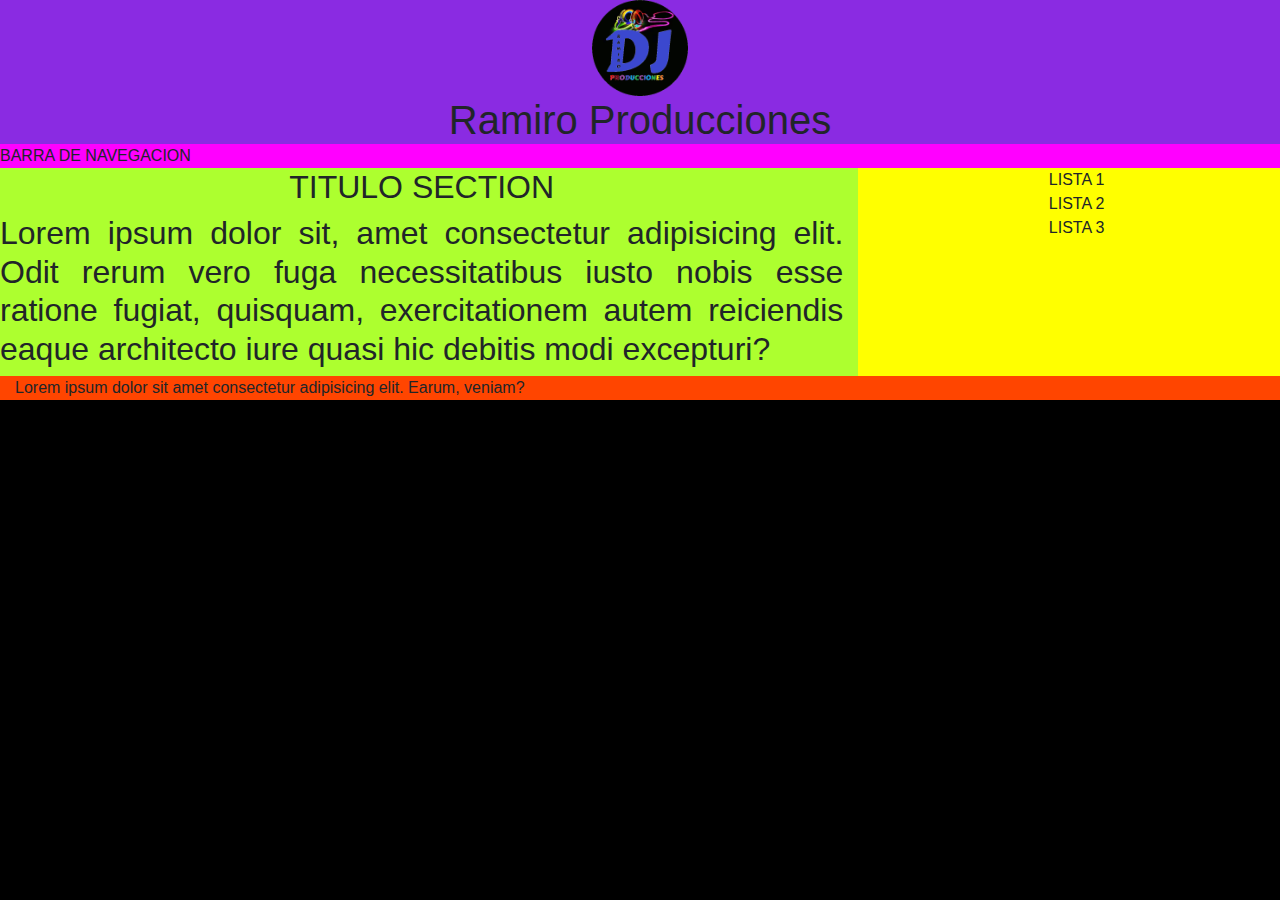
==== index.html @ d8ef6716 "primera carga" ====
<!DOCTYPE html>
<html lang="es-ES">
<head>
  <meta charset="UTF-8">
  <meta http-equiv="X-UA-Compatible" content="IE=edge">
  <meta name="viewport" content="width=device-width, initial-scale=1.0">
  <title>Proyecto1</title>
  <meta name="author" content="DMRS">
  <meta name="description" content="Servicios exclusivos para eventos sociales: fiestas, graduaciones y muchos más">
  <meta name="keywords"
    content="eventos sociales, cumpleaños, despedidas, egresados, fiestas, música, shows, iluminación, efectos especiales, juegos">
  <link rel="stylesheet" href="https://cdnjs.cloudflare.com/ajax/libs/font-awesome/6.1.2/css/all.min.css"
    integrity="sha512-1sCRPdkRXhBV2PBLUdRb4tMg1w2YPf37qatUFeS7zlBy7jJI8Lf4VHwWfZZfpXtYSLy85pkm9GaYVYMfw5BC1A=="
    crossorigin="anonymous" referrerpolicy="no-referrer" />
  <!-- <link rel="stylesheet" href="https://cdn.jsdelivr.net/npm/bootstrap@4.6.2/dist/css/bootstrap.min.css"
    integrity="sha384-xOolHFLEh07PJGoPkLv1IbcEPTNtaed2xpHsD9ESMhqIYd0nLMwNLD69Npy4HI+N" crossorigin="anonymous"> -->
  <link rel="stylesheet" href="./css/bootstrap.min.css">
  <link rel="stylesheet" href="./css/estilos.css" type="text/css">
</head>
<body class="home">
  <header class="header container-fluid">
    <img src="./images/logo.gif" alt="logo dj ramiro producciones" class="logo img-fluid">
    <h1 class="titulo text-center">
      Ramiro Producciones
    </h1>
  </header>
  <nav class="nav">
    BARRA DE NAVEGACION    
  </nav>
  <div class="row">
  <main class="main container-fluid col-8">
    <section>
      <h2 class="text-center">TITULO SECTION<h2>
      <article class="text-justify">
        Lorem ipsum dolor sit, amet consectetur adipisicing elit. Odit rerum vero fuga necessitatibus iusto nobis esse ratione fugiat, quisquam, exercitationem autem reiciendis eaque architecto iure quasi hic debitis modi excepturi?
      </article>
    </section>
  </main>
  <aside class="aside container-fluid col-4">
    <ul class="text-center">
      <li>LISTA 1</li>
      <li>LISTA 2</li>
      <li>LISTA 3</li>
    </ul>
  </aside>
  </div>
  <footer class="footer container-fluid">
    <p>Lorem ipsum dolor sit amet consectetur adipisicing elit. Earum, veniam?</p>

  </footer>
  <!-- <script src="https://cdn.jsdelivr.net/npm/jquery@3.5.1/dist/jquery.slim.min.js"
    integrity="sha384-DfXdz2htPH0lsSSs5nCTpuj/zy4C+OGpamoFVy38MVBnE+IbbVYUew+OrCXaRkfj" crossorigin="anonymous"></script>
  <script src="https://cdn.jsdelivr.net/npm/popper.js@1.16.1/dist/umd/popper.min.js"
    integrity="sha384-9/reFTGAW83EW2RDu2S0VKaIzap3H66lZH81PoYlFhbGU+6BZp6G7niu735Sk7lN" crossorigin="anonymous"></script>
  <script src="https://cdn.jsdelivr.net/npm/bootstrap@4.6.2/dist/js/bootstrap.min.js"
    integrity="sha384-+sLIOodYLS7CIrQpBjl+C7nPvqq+FbNUBDunl/OZv93DB7Ln/533i8e/mZXLi/P+" crossorigin="anonymous"></script> -->
  <link rel="stylesheet" href="./js/bootstrap.min.js">
</body>
</html>
---- css/estilos.css ----
*{
  margin: 0;
  padding: 0;
  box-sizing: border-box;
}
.home{
  background-color: black;
}
.header{
  background-color: blueviolet;
    display: flex;
      justify-content: center;
      flex-direction: column;
      align-items: center;
}
.logo{
  width: 96px;
}
h1{
  margin: 0;
}
.nav{
  background-color: magenta;
}
.main {
  background-color: greenyellow;
}
.aside{
  background-color: yellow;
}
ul{
  list-style: none;
}
.footer{
  background-color: orangered;
}
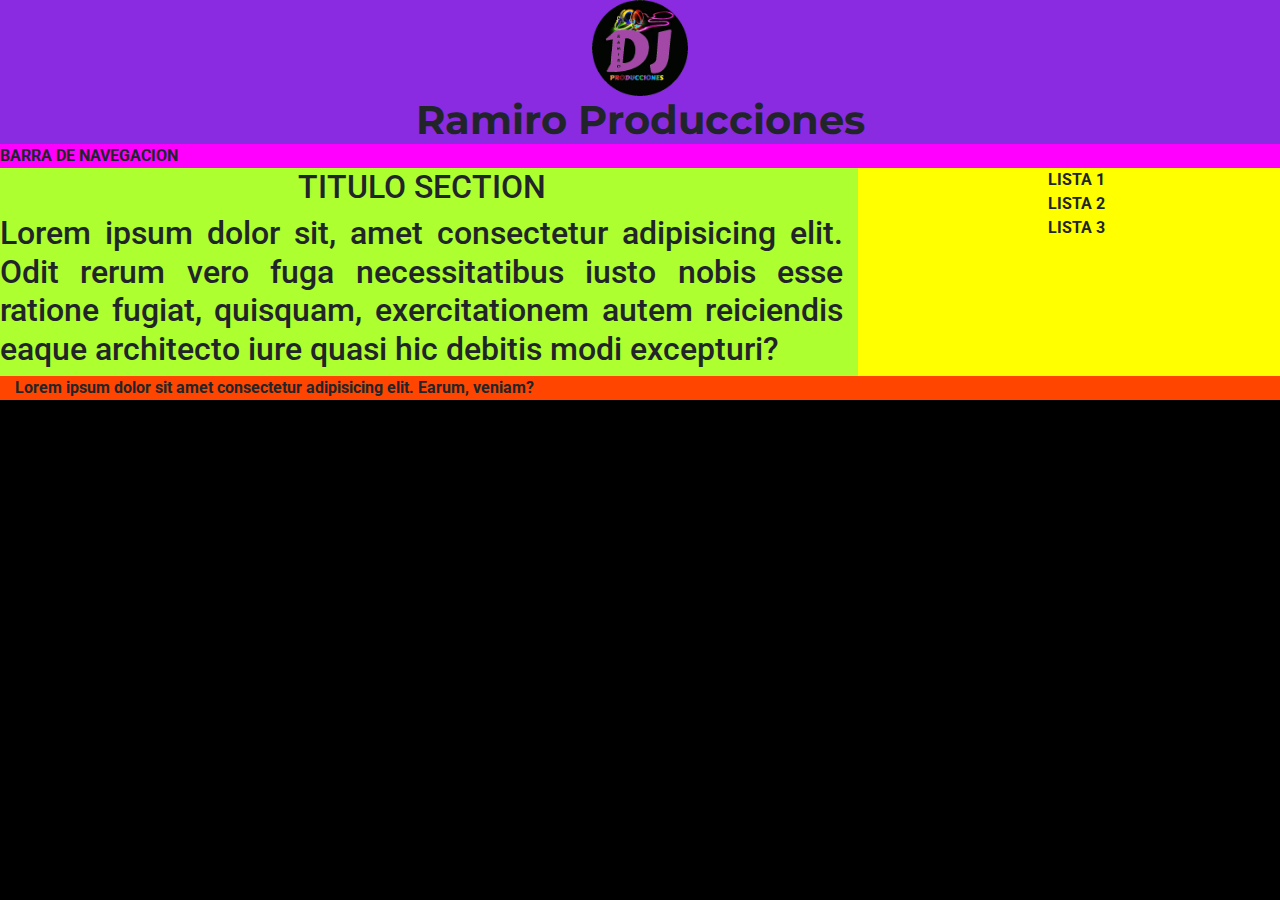
==== commit b2d5a4b2: "segunda version" ====
--- a/index.html
+++ b/index.html
@@ -1,5 +1,6 @@
 <!DOCTYPE html>
 <html lang="es-ES">
+
 <head>
   <meta charset="UTF-8">
   <meta http-equiv="X-UA-Compatible" content="IE=edge">
@@ -17,32 +18,35 @@
   <link rel="stylesheet" href="./css/bootstrap.min.css">
   <link rel="stylesheet" href="./css/estilos.css" type="text/css">
 </head>
+
 <body class="home">
   <header class="header container-fluid">
-    <img src="./images/logo.gif" alt="logo dj ramiro producciones" class="logo img-fluid">
+    <img src="./images/logo.gif" alt="logo dj ramiro producciones" class="logo">
     <h1 class="titulo text-center">
       Ramiro Producciones
     </h1>
   </header>
   <nav class="nav">
-    BARRA DE NAVEGACION    
+    BARRA DE NAVEGACION
   </nav>
   <div class="row">
-  <main class="main container-fluid col-8">
-    <section>
-      <h2 class="text-center">TITULO SECTION<h2>
-      <article class="text-justify">
-        Lorem ipsum dolor sit, amet consectetur adipisicing elit. Odit rerum vero fuga necessitatibus iusto nobis esse ratione fugiat, quisquam, exercitationem autem reiciendis eaque architecto iure quasi hic debitis modi excepturi?
-      </article>
-    </section>
-  </main>
-  <aside class="aside container-fluid col-4">
-    <ul class="text-center">
-      <li>LISTA 1</li>
-      <li>LISTA 2</li>
-      <li>LISTA 3</li>
-    </ul>
-  </aside>
+    <main class="main container-fluid col-xs-12 col-md-8">
+      <section>
+        <h2 class="text-center">TITULO SECTION<h2>
+            <article class="text-justify">
+              Lorem ipsum dolor sit, amet consectetur adipisicing elit. Odit rerum vero fuga necessitatibus iusto nobis
+              esse ratione fugiat, quisquam, exercitationem autem reiciendis eaque architecto iure quasi hic debitis
+              modi excepturi?
+            </article>
+      </section>
+    </main>
+    <aside class="aside container-fluid col-xs-12 col-md-4">
+      <ul class="text-center">
+        <li>LISTA 1</li>
+        <li>LISTA 2</li>
+        <li>LISTA 3</li>
+      </ul>
+    </aside>
   </div>
   <footer class="footer container-fluid">
     <p>Lorem ipsum dolor sit amet consectetur adipisicing elit. Earum, veniam?</p>
@@ -56,4 +60,12 @@
     integrity="sha384-+sLIOodYLS7CIrQpBjl+C7nPvqq+FbNUBDunl/OZv93DB7Ln/533i8e/mZXLi/P+" crossorigin="anonymous"></script> -->
   <link rel="stylesheet" href="./js/bootstrap.min.js">
 </body>
-</html>+
+</html>
+<!--
+Extra small	<	576px	.col-xs-N
+Small devices	=>	576px	.col-sm-N
+Medium devices	=>	768px	.col-md-N
+Large devices	=>	992px	.col-lg-N
+Extra large	=>	1200px	.col-xl-N
+-->--- a/css/estilos.css
+++ b/css/estilos.css
@@ -1,36 +1,53 @@
-*{
+@import url('https://fonts.googleapis.com/css2?family=Montserrat:wght@100&family=Roboto:wght@100&display=swap');
+/* font-family: 'Montserrat', sans-serif;
+font-family: 'Roboto', sans-serif; */
+
+* {
   margin: 0;
   padding: 0;
   box-sizing: border-box;
 }
-.home{
+
+.home {
   background-color: black;
+  font-family: 'Roboto', sans-serif;
+  font-weight: bold;
 }
-.header{
+
+.header {
   background-color: blueviolet;
-    display: flex;
-      justify-content: center;
-      flex-direction: column;
-      align-items: center;
+  display: flex;
+  justify-content: center;
+  flex-direction: column;
+  align-items: center;
 }
-.logo{
+
+.logo {
   width: 96px;
 }
-h1{
+
+h1 {
   margin: 0;
+  font-family: 'Montserrat', sans-serif;
+  font-weight: bold;
 }
-.nav{
+
+.nav {
   background-color: magenta;
 }
+
 .main {
   background-color: greenyellow;
 }
-.aside{
+
+.aside {
   background-color: yellow;
 }
-ul{
+
+ul {
   list-style: none;
 }
-.footer{
+
+.footer {
   background-color: orangered;
 }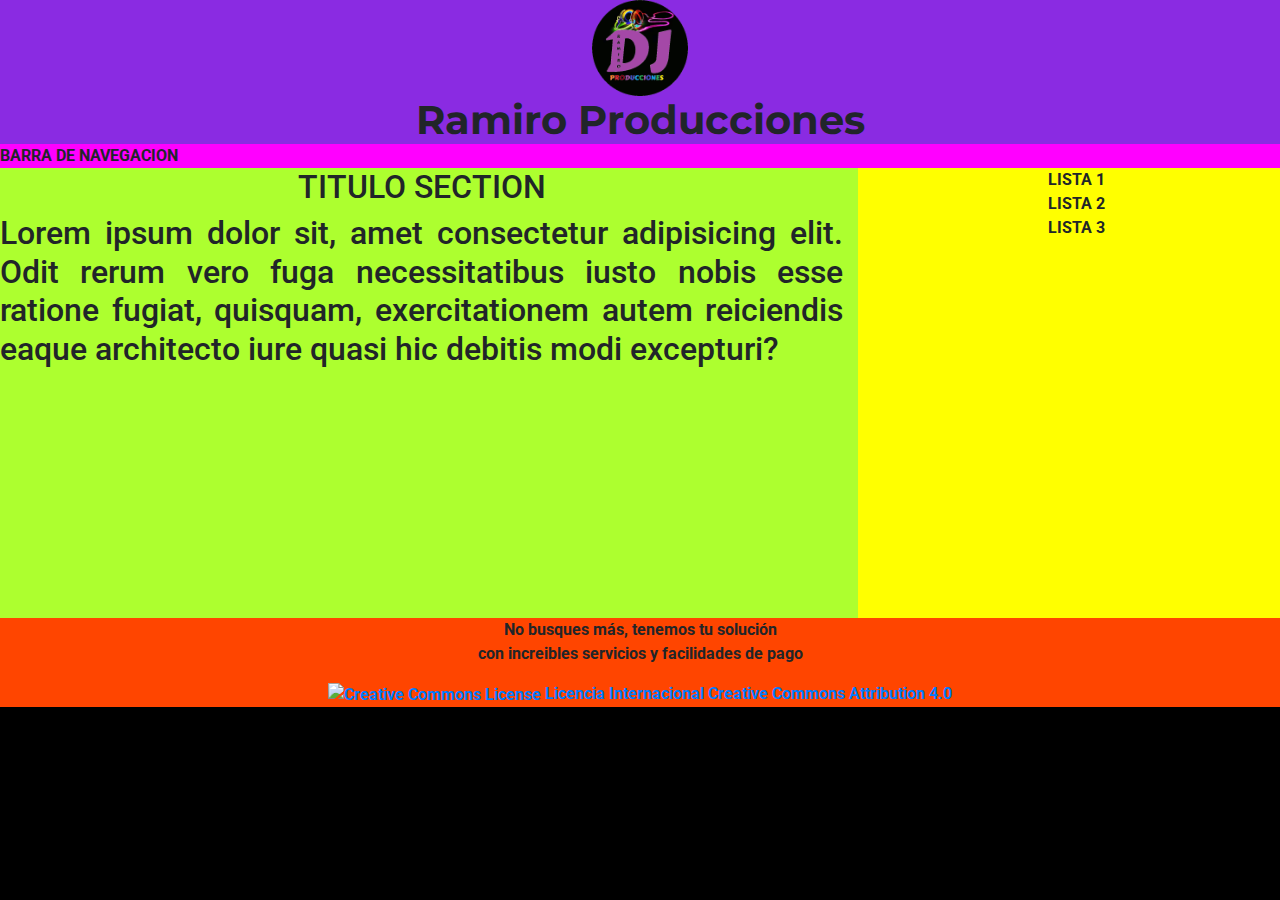
==== commit bd1ed657: "tercera version" ====
--- a/index.html
+++ b/index.html
@@ -49,8 +49,23 @@
     </aside>
   </div>
   <footer class="footer container-fluid">
-    <p>Lorem ipsum dolor sit amet consectetur adipisicing elit. Earum, veniam?</p>
-
+    <p>
+      No busques más, tenemos tu solución<br>con increibles servicios y facilidades de pago
+    </p>
+    <div class="redes">
+      <a href="https://www.youtube.com/channel/UCy_nXlltVL_Nfp0CvFLyLNg
+            " title="sitio youtube" target="_blank" rel="noopener noreferrer"><i class="fa-brands fa-youtube"></i></a>
+      <a href="https://www.instagram.com/accounts/login/?next=/djramiroeventos/
+            " title="sitio instagram" target="_blank" rel="noopener noreferrer"><i
+          class="fa-brands fa-instagram"></i></a>
+      <a href="https://www.facebook.com/ramiro.palacios.568847" title="sitio facebook" target="_blank"
+        rel="noopener noreferrer"><i class="fa-brands fa-facebook"></i></a>
+    </div>
+    <a rel="license" href="http://creativecommons.org/licenses/by/4.0/">
+      <img alt="Creative Commons License" style="border-width:0"
+        src="https://i.creativecommons.org/l/by/4.0/88x31.png" />
+      Licencia Internacional Creative Commons Attribution 4.0
+    </a>
   </footer>
   <!-- <script src="https://cdn.jsdelivr.net/npm/jquery@3.5.1/dist/jquery.slim.min.js"
     integrity="sha384-DfXdz2htPH0lsSSs5nCTpuj/zy4C+OGpamoFVy38MVBnE+IbbVYUew+OrCXaRkfj" crossorigin="anonymous"></script>
--- a/css/estilos.css
+++ b/css/estilos.css
@@ -10,7 +10,7 @@
 
 .home {
   background-color: black;
-  font-family: 'Roboto', sans-serif;
+  font-family: 'Roboto', Arial, Helvetica, sans-serif;
   font-weight: bold;
 }
 
@@ -28,7 +28,7 @@
 
 h1 {
   margin: 0;
-  font-family: 'Montserrat', sans-serif;
+  font-family: 'Montserrat', Verdana, Geneva, Tahoma, sans-serif;
   font-weight: bold;
 }
 
@@ -38,6 +38,7 @@
 
 .main {
   background-color: greenyellow;
+  height: 50vh;
 }
 
 .aside {
@@ -50,4 +51,11 @@
 
 .footer {
   background-color: orangered;
+  text-align: center;
+}
+
+.redes i {
+  letter-spacing: 20px;
+  font-size: 40px;
+  margin: 10px 0 10px;
 }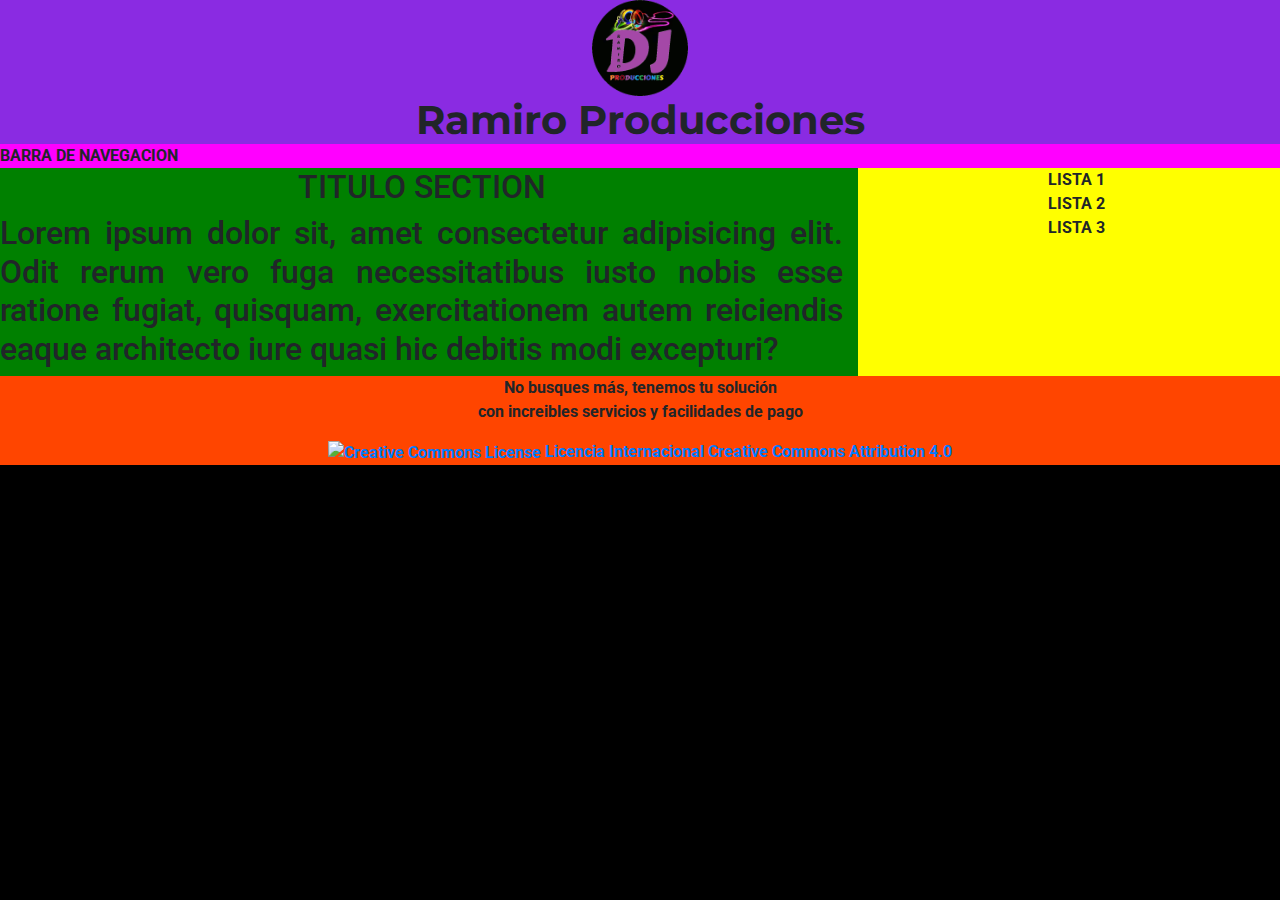
==== commit 97089d27: "rigth left" ====
--- a/index.html
+++ b/index.html
@@ -20,7 +20,7 @@
 </head>
 
 <body class="home">
-  <header class="header container-fluid">
+  <header class="header container-fluid col-xs-12">
     <img src="./images/logo.gif" alt="logo dj ramiro producciones" class="logo">
     <h1 class="titulo text-center">
       Ramiro Producciones
@@ -48,7 +48,7 @@
       </ul>
     </aside>
   </div>
-  <footer class="footer container-fluid">
+  <footer class="footer container-fluid col-xs-12">
     <p>
       No busques más, tenemos tu solución<br>con increibles servicios y facilidades de pago
     </p>
--- a/css/estilos.css
+++ b/css/estilos.css
@@ -26,10 +26,22 @@
   width: 96px;
 }
 
+.logo:hover {
+  transform: rotatey(360deg);
+  transition: 1s;
+}
+
 h1 {
   margin: 0;
   font-family: 'Montserrat', Verdana, Geneva, Tahoma, sans-serif;
   font-weight: bold;
+}
+
+h1:hover {
+  transform: scale(1.05);
+  color: aqua;
+  text-shadow: 1.5px 1.5px 5px aquamarine;
+  transition: 1s;
 }
 
 .nav {
@@ -37,8 +49,7 @@
 }
 
 .main {
-  background-color: greenyellow;
-  height: 50vh;
+  background-color: green;
 }
 
 .aside {
@@ -55,7 +66,25 @@
 }
 
 .redes i {
+  color: #000;
   letter-spacing: 20px;
   font-size: 40px;
   margin: 10px 0 10px;
+}
+
+/* cambio scroll inicio */
+/* ::-webkit-scrollbar-track{
+  box-shadow: inset 0 0 6px rgba(0,,0,0,0.3);
+  border-radius: 15px; 
+  background-color: #000;
+} */
+::-webkit-scrollbar {
+  width: 12px;
+  background-color: #000;
+}
+
+::-webkit-scrollbar-thumb {
+  border-radius: 7px;
+  box-shadow: inset 0 0 3px rgba(0, 0, 0, 0.9);
+  background-color: rgb(43, 177, 64);
 }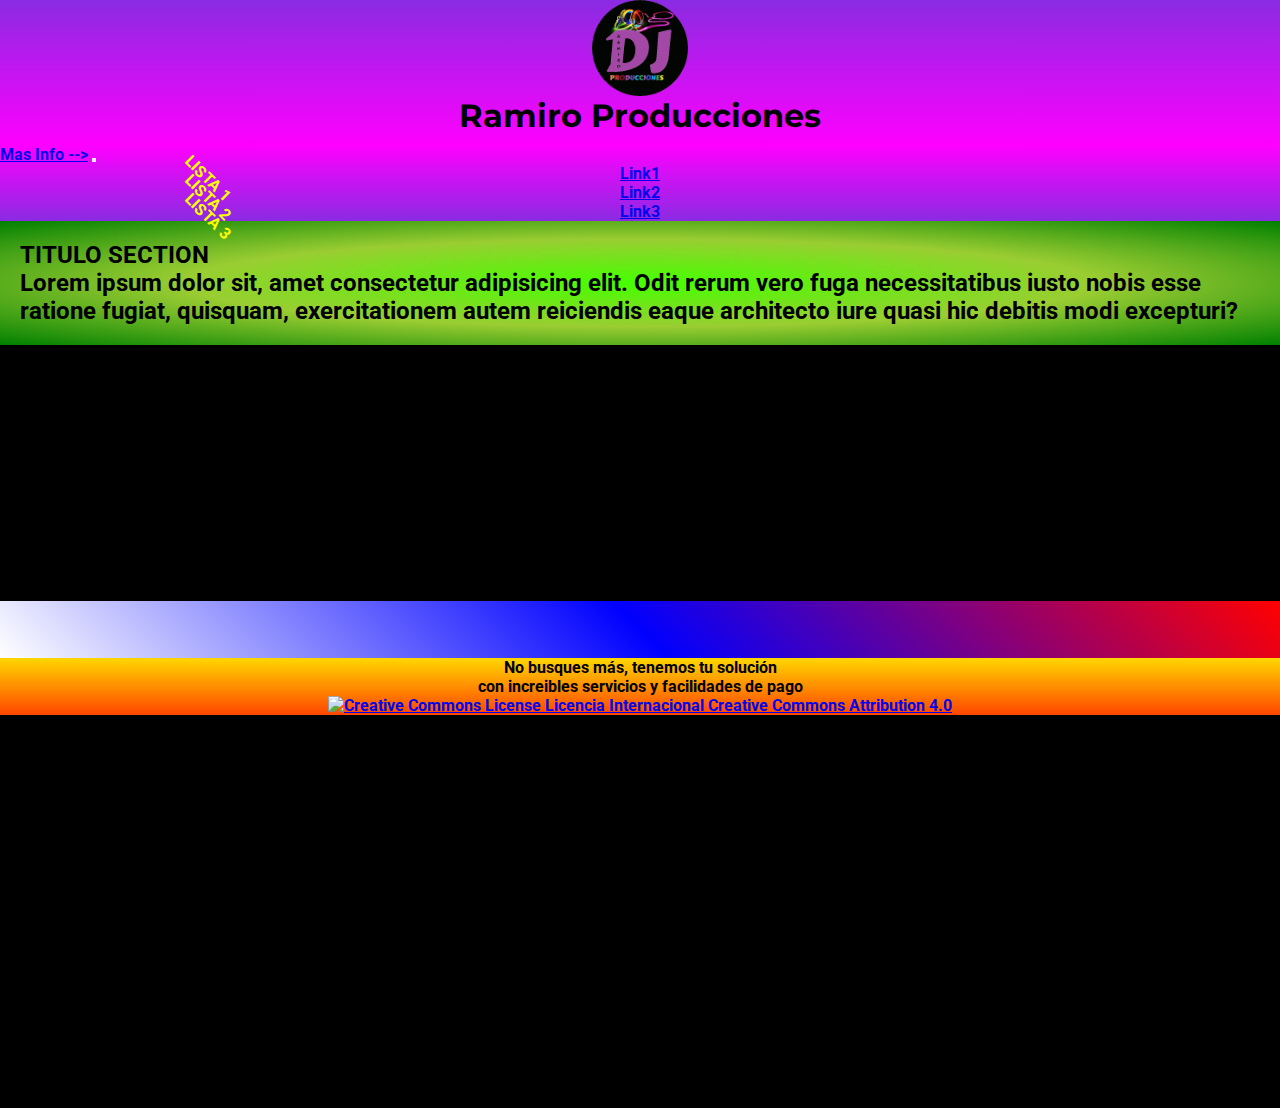
==== commit ae63cba3: "navtoggle" ====
--- a/index.html
+++ b/index.html
@@ -13,40 +13,53 @@
   <link rel="stylesheet" href="https://cdnjs.cloudflare.com/ajax/libs/font-awesome/6.1.2/css/all.min.css"
     integrity="sha512-1sCRPdkRXhBV2PBLUdRb4tMg1w2YPf37qatUFeS7zlBy7jJI8Lf4VHwWfZZfpXtYSLy85pkm9GaYVYMfw5BC1A=="
     crossorigin="anonymous" referrerpolicy="no-referrer" />
-  <!-- <link rel="stylesheet" href="https://cdn.jsdelivr.net/npm/bootstrap@4.6.2/dist/css/bootstrap.min.css"
-    integrity="sha384-xOolHFLEh07PJGoPkLv1IbcEPTNtaed2xpHsD9ESMhqIYd0nLMwNLD69Npy4HI+N" crossorigin="anonymous"> -->
-  <link rel="stylesheet" href="./css/bootstrap.min.css">
+  <link rel="stylesheet" href="https://cdn.jsdelivr.net/npm/bootstrap@4.6.2/dist/css/bootstrap.min.css"
+    integrity="sha384-xOolHFLEh07PJGoPkLv1IbcEPTNtaed2xpHsD9ESMhqIYd0nLMwNLD69Npy4HI+N" crossorigin="anonymous">
+  <!-- <link rel="stylesheet" href="./css/bootstrap.min.css"> -->
   <link rel="stylesheet" href="./css/estilos.css" type="text/css">
 </head>
 
-<body class="home">
+<body class="home row">
   <header class="header container-fluid col-xs-12">
     <img src="./images/logo.gif" alt="logo dj ramiro producciones" class="logo">
     <h1 class="titulo text-center">
       Ramiro Producciones
     </h1>
   </header>
-  <nav class="nav">
-    BARRA DE NAVEGACION
+
+  <nav class="nav navbar navbar-expand-md  navbar-dark">
+    <a class="navbar-brand" href="#">Mas Info --></a>
+    <button class="navbar-toggler" type="button" data-toggle="collapse" data-target="#collapsibleNavbar">
+      <span class="navbar-toggler-icon"></span>
+    </button>
+    <div class="collapse navbar-collapse" id="collapsibleNavbar">
+      <ul class="navbar-nav">
+        <li class="nav-item">
+          <a class="nav-link" href="#">Link1</a>
+        </li>
+        <li class="nav-item">
+          <a class="nav-link" href="#">Link2</a>
+        </li>
+        <li class="nav-item">
+          <a class="nav-link" href="#">Link3</a>
+        </li>
+      </ul>
+    </div>
   </nav>
-  <div class="row">
-    <main class="main container-fluid col-xs-12 col-md-8">
-      <section>
-        <h2 class="text-center">TITULO SECTION<h2>
-            <article class="text-justify">
-              Lorem ipsum dolor sit, amet consectetur adipisicing elit. Odit rerum vero fuga necessitatibus iusto nobis
-              esse ratione fugiat, quisquam, exercitationem autem reiciendis eaque architecto iure quasi hic debitis
-              modi excepturi?
-            </article>
-      </section>
-    </main>
-    <aside class="aside container-fluid col-xs-12 col-md-4">
-      <ul class="text-center">
-        <li>LISTA 1</li>
-        <li>LISTA 2</li>
-        <li>LISTA 3</li>
-      </ul>
-    </aside>
+  <main class="main container-fluid col-xs-12 col-md-8">
+    <h2 class="text-center">TITULO SECTION<h2>
+        <article class="text-justify">
+          Lorem ipsum dolor sit, amet consectetur adipisicing elit. Odit rerum vero fuga necessitatibus iusto nobis
+          esse ratione fugiat, quisquam, exercitationem autem reiciendis eaque architecto iure quasi hic debitis
+          modi excepturi?</article>
+  </main>
+  <aside class="aside container-fluid col-xs-12 col-md-4">
+    <ul class="text-center">
+      <li>LISTA 1</li>
+      <li>LISTA 2</li>
+      <li>LISTA 3</li>
+    </ul>
+  </aside>
   </div>
   <footer class="footer container-fluid col-xs-12">
     <p>
@@ -67,13 +80,16 @@
       Licencia Internacional Creative Commons Attribution 4.0
     </a>
   </footer>
-  <!-- <script src="https://cdn.jsdelivr.net/npm/jquery@3.5.1/dist/jquery.slim.min.js"
-    integrity="sha384-DfXdz2htPH0lsSSs5nCTpuj/zy4C+OGpamoFVy38MVBnE+IbbVYUew+OrCXaRkfj" crossorigin="anonymous"></script>
+  <script src="https://cdn.jsdelivr.net/npm/jquery@3.5.1/dist/jquery.slim.min.js"
+    integrity="sha384-DfXdz2htPH0lsSSs5nCTpuj/zy4C+OGpamoFVy38MVBnE+IbbVYUew+OrCXaRkfj"
+    crossorigin="anonymous"></script>
   <script src="https://cdn.jsdelivr.net/npm/popper.js@1.16.1/dist/umd/popper.min.js"
-    integrity="sha384-9/reFTGAW83EW2RDu2S0VKaIzap3H66lZH81PoYlFhbGU+6BZp6G7niu735Sk7lN" crossorigin="anonymous"></script>
+    integrity="sha384-9/reFTGAW83EW2RDu2S0VKaIzap3H66lZH81PoYlFhbGU+6BZp6G7niu735Sk7lN"
+    crossorigin="anonymous"></script>
   <script src="https://cdn.jsdelivr.net/npm/bootstrap@4.6.2/dist/js/bootstrap.min.js"
-    integrity="sha384-+sLIOodYLS7CIrQpBjl+C7nPvqq+FbNUBDunl/OZv93DB7Ln/533i8e/mZXLi/P+" crossorigin="anonymous"></script> -->
-  <link rel="stylesheet" href="./js/bootstrap.min.js">
+    integrity="sha384-+sLIOodYLS7CIrQpBjl+C7nPvqq+FbNUBDunl/OZv93DB7Ln/533i8e/mZXLi/P+"
+    crossorigin="anonymous"></script>
+  <!-- <link rel="stylesheet" href="./js/bootstrap.min.js"> -->
 </body>
 
 </html>
--- a/css/estilos.css
+++ b/css/estilos.css
@@ -15,9 +15,8 @@
 }
 
 .header {
-  background-color: blueviolet;
+  background-image: linear-gradient(#8A2BE2, #FF00FF);
   display: flex;
-  justify-content: center;
   flex-direction: column;
   align-items: center;
 }
@@ -35,6 +34,7 @@
   margin: 0;
   font-family: 'Montserrat', Verdana, Geneva, Tahoma, sans-serif;
   font-weight: bold;
+  margin-bottom: 10px;
 }
 
 h1:hover {
@@ -45,23 +45,36 @@
 }
 
 .nav {
-  background-color: magenta;
+  background-image: linear-gradient(#FF00FF, #8A2BE2);
+  width: 100%;
 }
 
+.navbar-nav {
+  text-align: center;
+}
+
+
 .main {
-  background-color: green;
+  background-image: radial-gradient(#45ff00, yellowgreen, green);
+  padding: 20px;
 }
 
 .aside {
-  background-color: yellow;
+  background: repeating-linear-gradient(45deg, white, blue, red);
 }
 
-ul {
+.aside ul {
   list-style: none;
+  margin-top: 20%;
+  color: yellow;
+}
+
+.aside ul li {
+  transform: rotate(45deg);
 }
 
 .footer {
-  background-color: orangered;
+  background-image: linear-gradient(gold, orangered);
   text-align: center;
 }
 
@@ -73,11 +86,12 @@
 }
 
 /* cambio scroll inicio */
-/* ::-webkit-scrollbar-track{
-  box-shadow: inset 0 0 6px rgba(0,,0,0,0.3);
-  border-radius: 15px; 
+/* ::-webkit-scrollbar-track {
+  box-shadow: inset 0 0 6px rgba(0, , 0, 0, 0.3);
+  border-radius: 15px;
   background-color: #000;
 } */
+
 ::-webkit-scrollbar {
   width: 12px;
   background-color: #000;
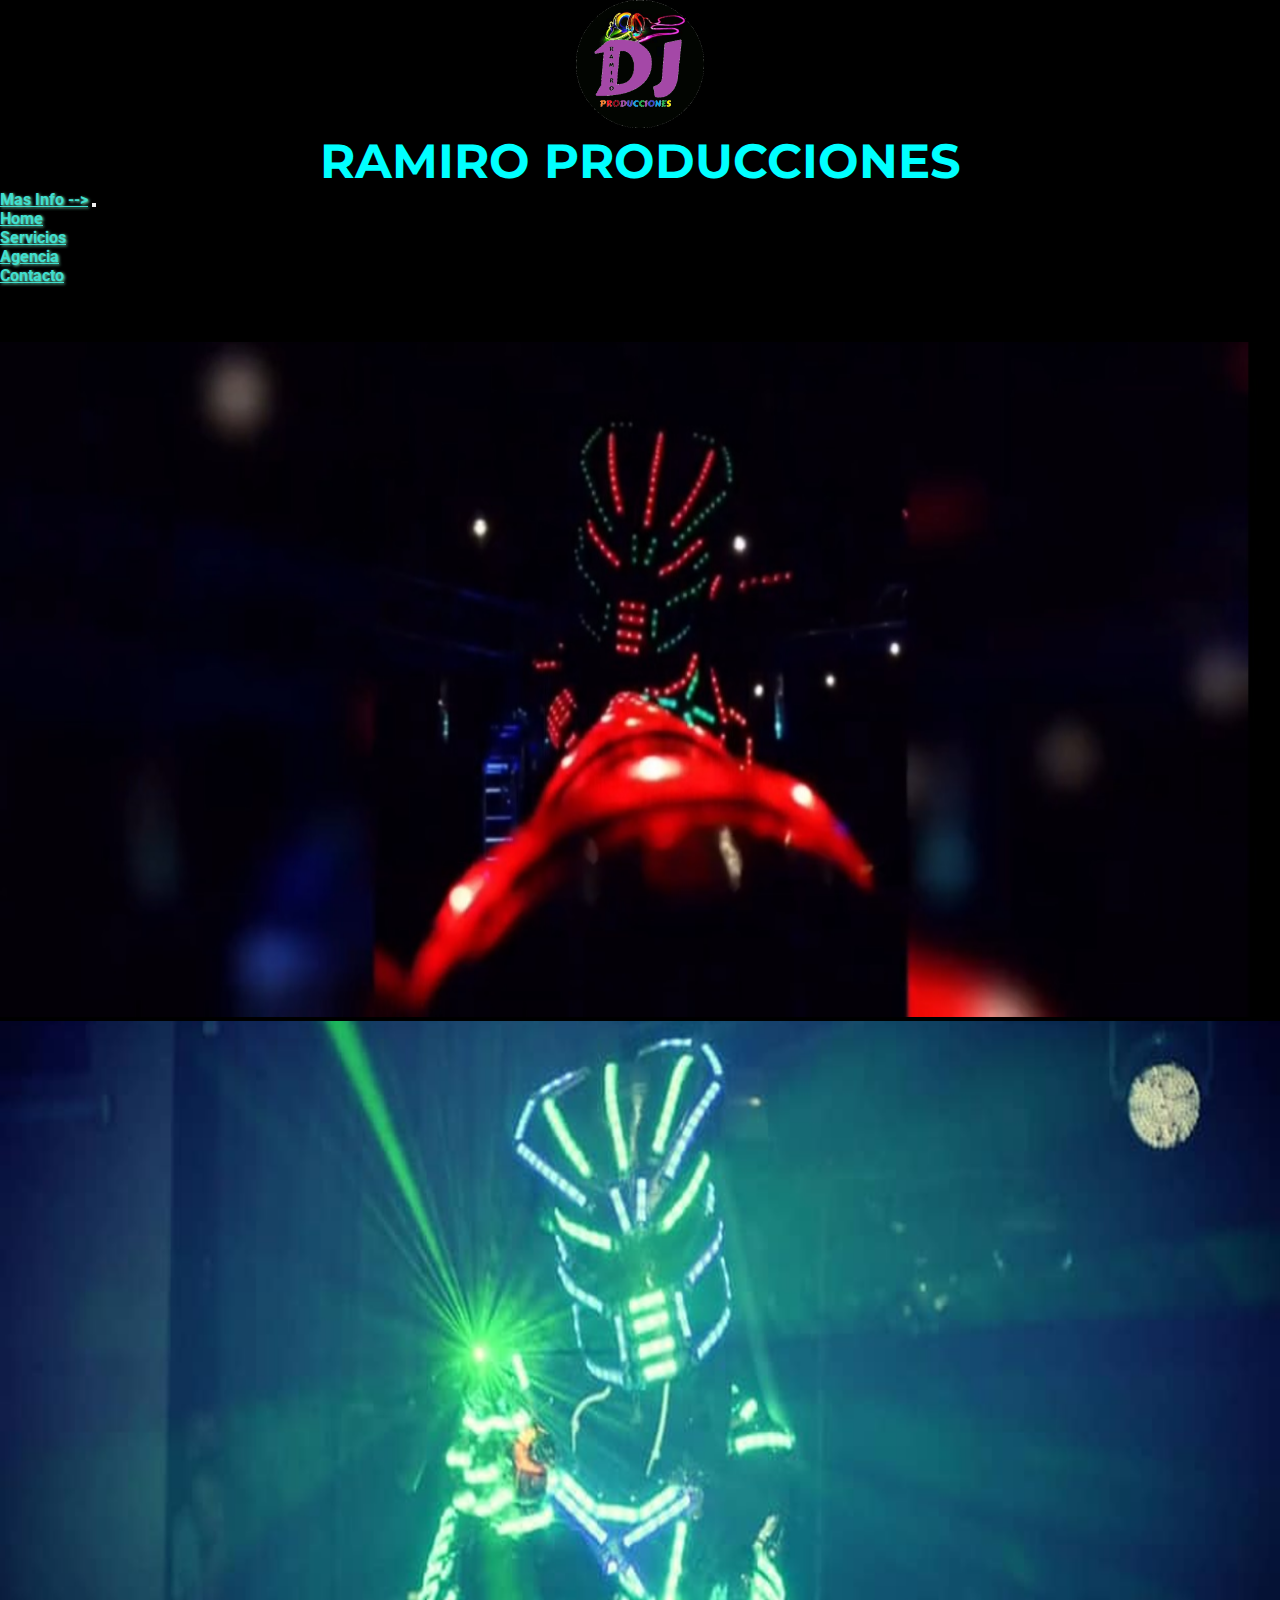
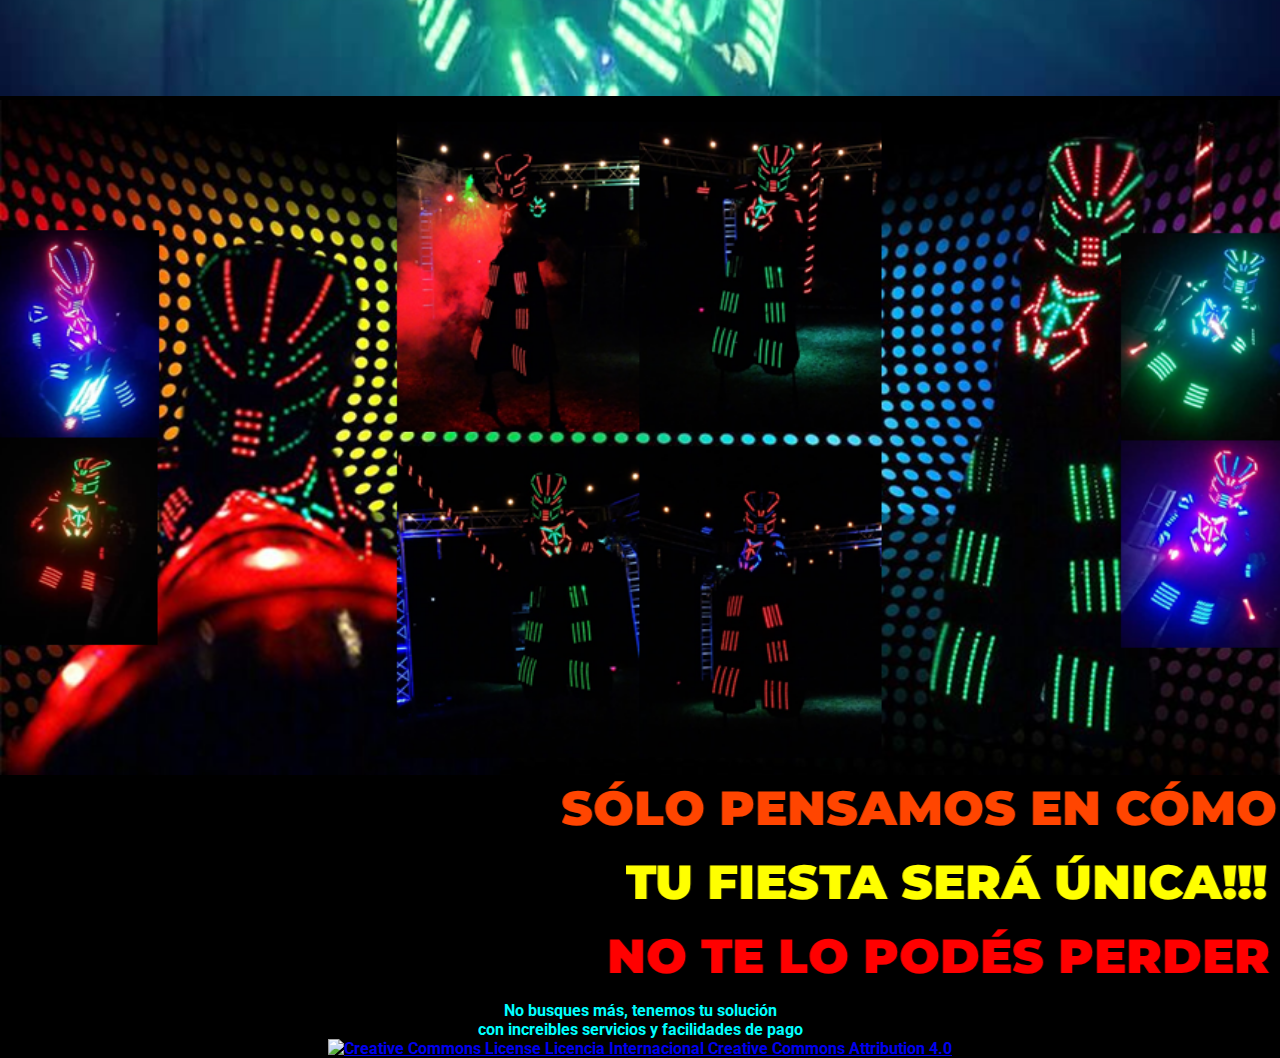
==== commit 86b8fcf9: "inicio bootstrap" ====
--- a/index.html
+++ b/index.html
@@ -1,95 +1,173 @@
+<!--declaracion documento tipo -->
 <!DOCTYPE html>
+<!--apertura html atributo de idioma-->
 <html lang="es-ES">
 
+<!--cabeza apertura-->
+
 <head>
+  <!--codificacion tipo-->
   <meta charset="UTF-8">
+  <!--compatibilidad navegador-->
   <meta http-equiv="X-UA-Compatible" content="IE=edge">
+  <!--compatibilidad tamaño diferentes dispositivos-->
   <meta name="viewport" content="width=device-width, initial-scale=1.0">
-  <title>Proyecto1</title>
+  <!--icono pestaña o cabecera del navegador-->
+  <link rel="shortcut icon" href="./images/icono(svg144x144).svg" type="image/x-icon">
+  <!--responsive carga <link rel="icon" href="./images/icono.png" sizes="32/48/96/144x144"> -->
+  <!--titulo pestaña o cabecera navegador-->
+  <title>Ramiro Producciones</title>
+  <!--metadatos para buscadores web...-->
   <meta name="author" content="DMRS">
   <meta name="description" content="Servicios exclusivos para eventos sociales: fiestas, graduaciones y muchos más">
   <meta name="keywords"
     content="eventos sociales, cumpleaños, despedidas, egresados, fiestas, música, shows, iluminación, efectos especiales, juegos">
+  <!--link web fontawesome (paquete iconos)-->
   <link rel="stylesheet" href="https://cdnjs.cloudflare.com/ajax/libs/font-awesome/6.1.2/css/all.min.css"
     integrity="sha512-1sCRPdkRXhBV2PBLUdRb4tMg1w2YPf37qatUFeS7zlBy7jJI8Lf4VHwWfZZfpXtYSLy85pkm9GaYVYMfw5BC1A=="
     crossorigin="anonymous" referrerpolicy="no-referrer" />
+  <!--link web bootstrap.min.css-->
   <link rel="stylesheet" href="https://cdn.jsdelivr.net/npm/bootstrap@4.6.2/dist/css/bootstrap.min.css"
     integrity="sha384-xOolHFLEh07PJGoPkLv1IbcEPTNtaed2xpHsD9ESMhqIYd0nLMwNLD69Npy4HI+N" crossorigin="anonymous">
+  <!--link pagina bootstrap.min.css-->
   <!-- <link rel="stylesheet" href="./css/bootstrap.min.css"> -->
-  <link rel="stylesheet" href="./css/estilos.css" type="text/css">
+  <!--link pagina bootstrap-multiselect.min.css-->
+  <!-- <link rel="stylesheet" href="./css/bootstrap-multiselect.min.css"> -->
+  <!--link pagina estilos.css-->
+  <link rel="stylesheet" href="./css/estilos.css" type="text/css" />
 </head>
 
 <body class="home row">
-  <header class="header container-fluid col-xs-12">
-    <img src="./images/logo.gif" alt="logo dj ramiro producciones" class="logo">
-    <h1 class="titulo text-center">
-      Ramiro Producciones
-    </h1>
-  </header>
-
-  <nav class="nav navbar navbar-expand-md  navbar-dark">
-    <a class="navbar-brand" href="#">Mas Info --></a>
-    <button class="navbar-toggler" type="button" data-toggle="collapse" data-target="#collapsibleNavbar">
-      <span class="navbar-toggler-icon"></span>
-    </button>
-    <div class="collapse navbar-collapse" id="collapsibleNavbar">
-      <ul class="navbar-nav">
-        <li class="nav-item">
-          <a class="nav-link" href="#">Link1</a>
-        </li>
-        <li class="nav-item">
-          <a class="nav-link" href="#">Link2</a>
-        </li>
-        <li class="nav-item">
-          <a class="nav-link" href="#">Link3</a>
-        </li>
-      </ul>
+  <!--audio fondo pagina -->
+  <!-- <audio autoplay loop>su navegador no soporta algunos formatos de audio -->
+  <source src="./multimedias/electronica-edm.ogg" type="audio/ogg">
+  <source src="./multimedias/electronica-edm.wav" type="audio/wav">
+  <!--formatos audio (.ogg, .wav, .mp3, etc.) soporte compatibilidad navegador-->
+  </audio>
+  <!--cabecera pagina-->
+  <header class="header">
+    <!--logo y titulo cabecera pagina-->
+    <div class="encabezado container-fluid col-xs-12">
+      <img src="./images/logo.gif" alt="logo dj ramiro producciones" class="logo">
+      <h1 class="titulo">ramiro producciones</h1>
     </div>
-  </nav>
-  <main class="main container-fluid col-xs-12 col-md-8">
+    <!--navegacion barra-->
+    <nav class="nav navbar navbar-expand-md  navbar-dark">
+      <a class="navbar-brand" href="./pages/contacto.html">Mas Info --></a>
+      <button class="navbar-toggler" type="button" data-toggle="collapse" data-target="#collapsibleNavbar">
+        <span class="navbar-toggler-icon"></span>
+      </button>
+      <div class="collapse navbar-collapse" id="collapsibleNavbar">
+        <ul class="navbar-nav">
+          <li class="nav-item">
+            <a class="nav-link" href="./index.html">Home</a>
+          </li>
+          <li class="nav-item">
+            <a class="nav-link" href="./pages/servicios.html">Servicios</a>
+          </li>
+          <li class="nav-item">
+            <a class="nav-link" href="./pages/agencia.html">Agencia</a>
+          </li>
+          <li class="nav-item">
+            <a class="nav-link" href="./pages/contacto.html">Contacto</a>
+          </li>
+        </ul>
+      </div>
+    </nav>
+    <main class="main">
+      <div class="order">
+        <!-- carousel -->
+        <div id="carousel" class="carousel slide" data-ride="carousel">
+          <!-- Indicators -->
+          <ul class="carousel-indicators">
+            <li data-target="#carousel" data-slide-to="0" class="active"></li>
+            <li data-target="#carousel" data-slide-to="1"></li>
+            <li data-target="#carousel" data-slide-to="2"></li>
+          </ul>
+          <!-- The slideshow -->
+          <div class="carousel-inner">
+            <div class="carousel-item  active">
+              <img src="./images/canon.png" alt="RobotLed">
+              <!-- <div class="carousel-caption">
+          <h3>Los Angeles</h3>
+          <p>We had such a great time in LA!</p>
+        </div> -->
+            </div>
+            <div class="carousel-item">
+              <img src="./images/canon1.png" alt="RobotLed1">
+            </div>
+            <div class="carousel-item">
+              <img src="./images/canon2.png" alt="RobotLed2">
+            </div>
+          </div>
+          <!-- Left and right controls -->
+          <a class="carousel-control-prev" href="#carousel" data-slide="prev">
+            <span class="carousel-control-prev-icon"></span>
+          </a>
+          <a class="carousel-control-next" href="#carousel" data-slide="next">
+            <span class="carousel-control-next-icon"></span>
+          </a>
+        </div>
+        <!--marquesina x 3-->
+        <div class="marquee">
+          <marquee id="marq1" behavior="alternate" direction="down" width="100%" height="33.3%">
+            <marquee behavior="alternate"><strong>SÓLO PENSAMOS EN CÓMO</strong>
+            </marquee>
+          </marquee>
+          <marquee id="marq2" behavior="alternate" direction="down" width="100%" height="33.3%">
+            <marquee behavior="alternate"><strong>TU FIESTA SERÁ ÚNICA!!!</strong>
+            </marquee>
+          </marquee>
+          <marquee id="marq3" behavior="alternate" direction="down" width="100%" height="33.3%">
+            <marquee behavior="alternate"><strong>NO TE LO PODÉS PERDER</strong>
+            </marquee>
+          </marquee>
+        </div>
+      </div>
+    </main>
+    <!-- <main class="main container-fluid col-xs-12 col-md-8">
     <h2 class="text-center">TITULO SECTION<h2>
         <article class="text-justify">
           Lorem ipsum dolor sit, amet consectetur adipisicing elit. Odit rerum vero fuga necessitatibus iusto nobis
           esse ratione fugiat, quisquam, exercitationem autem reiciendis eaque architecto iure quasi hic debitis
           modi excepturi?</article>
-  </main>
-  <aside class="aside container-fluid col-xs-12 col-md-4">
+  </main> -->
+    <!-- <aside class="aside container-fluid col-xs-12 col-md-4">
     <ul class="text-center">
       <li>LISTA 1</li>
       <li>LISTA 2</li>
       <li>LISTA 3</li>
     </ul>
-  </aside>
-  </div>
-  <footer class="footer container-fluid col-xs-12">
-    <p>
-      No busques más, tenemos tu solución<br>con increibles servicios y facilidades de pago
-    </p>
-    <div class="redes">
-      <a href="https://www.youtube.com/channel/UCy_nXlltVL_Nfp0CvFLyLNg
+  </aside> -->
+    <footer class="footer container-fluid col-xs-12">
+      <p>
+        No busques más, tenemos tu solución<br>con increibles servicios y facilidades de pago
+      </p>
+      <div class="redes">
+        <a href="https://www.youtube.com/channel/UCy_nXlltVL_Nfp0CvFLyLNg
             " title="sitio youtube" target="_blank" rel="noopener noreferrer"><i class="fa-brands fa-youtube"></i></a>
-      <a href="https://www.instagram.com/accounts/login/?next=/djramiroeventos/
+        <a href="https://www.instagram.com/accounts/login/?next=/djramiroeventos/
             " title="sitio instagram" target="_blank" rel="noopener noreferrer"><i
-          class="fa-brands fa-instagram"></i></a>
-      <a href="https://www.facebook.com/ramiro.palacios.568847" title="sitio facebook" target="_blank"
-        rel="noopener noreferrer"><i class="fa-brands fa-facebook"></i></a>
-    </div>
-    <a rel="license" href="http://creativecommons.org/licenses/by/4.0/">
-      <img alt="Creative Commons License" style="border-width:0"
-        src="https://i.creativecommons.org/l/by/4.0/88x31.png" />
-      Licencia Internacional Creative Commons Attribution 4.0
-    </a>
-  </footer>
-  <script src="https://cdn.jsdelivr.net/npm/jquery@3.5.1/dist/jquery.slim.min.js"
-    integrity="sha384-DfXdz2htPH0lsSSs5nCTpuj/zy4C+OGpamoFVy38MVBnE+IbbVYUew+OrCXaRkfj"
-    crossorigin="anonymous"></script>
-  <script src="https://cdn.jsdelivr.net/npm/popper.js@1.16.1/dist/umd/popper.min.js"
-    integrity="sha384-9/reFTGAW83EW2RDu2S0VKaIzap3H66lZH81PoYlFhbGU+6BZp6G7niu735Sk7lN"
-    crossorigin="anonymous"></script>
-  <script src="https://cdn.jsdelivr.net/npm/bootstrap@4.6.2/dist/js/bootstrap.min.js"
-    integrity="sha384-+sLIOodYLS7CIrQpBjl+C7nPvqq+FbNUBDunl/OZv93DB7Ln/533i8e/mZXLi/P+"
-    crossorigin="anonymous"></script>
-  <!-- <link rel="stylesheet" href="./js/bootstrap.min.js"> -->
+            class="fa-brands fa-instagram"></i></a>
+        <a href="https://www.facebook.com/ramiro.palacios.568847" title="sitio facebook" target="_blank"
+          rel="noopener noreferrer"><i class="fa-brands fa-facebook"></i></a>
+      </div>
+      <a rel="license" href="http://creativecommons.org/licenses/by/4.0/">
+        <img alt="Creative Commons License" style="border-width:0"
+          src="https://i.creativecommons.org/l/by/4.0/88x31.png" />
+        Licencia Internacional Creative Commons Attribution 4.0
+      </a>
+    </footer>
+    <script src="https://cdn.jsdelivr.net/npm/jquery@3.5.1/dist/jquery.slim.min.js"
+      integrity="sha384-DfXdz2htPH0lsSSs5nCTpuj/zy4C+OGpamoFVy38MVBnE+IbbVYUew+OrCXaRkfj"
+      crossorigin="anonymous"></script>
+    <script src="https://cdn.jsdelivr.net/npm/popper.js@1.16.1/dist/umd/popper.min.js"
+      integrity="sha384-9/reFTGAW83EW2RDu2S0VKaIzap3H66lZH81PoYlFhbGU+6BZp6G7niu735Sk7lN"
+      crossorigin="anonymous"></script>
+    <script src="https://cdn.jsdelivr.net/npm/bootstrap@4.6.2/dist/js/bootstrap.min.js"
+      integrity="sha384-+sLIOodYLS7CIrQpBjl+C7nPvqq+FbNUBDunl/OZv93DB7Ln/533i8e/mZXLi/P+"
+      crossorigin="anonymous"></script>
+    <!-- <link rel="stylesheet" href="./js/bootstrap.min.js"> -->
 </body>
 
 </html>
--- a/css/estilos.css
+++ b/css/estilos.css
@@ -8,21 +8,46 @@
   box-sizing: border-box;
 }
 
-.home {
+head {
+  display: none;
+}
+
+.home,
+.contacto,
+.agencia,
+.servicios {
   background-color: black;
   font-family: 'Roboto', Arial, Helvetica, sans-serif;
   font-weight: bold;
+  color: aqua;
+}
+
+h1,
+h2,
+h3,
+h4,
+h5,
+h6 {
+  font-family: 'Montserrat', Verdana, Geneva, Tahoma, sans-serif;
 }
 
 .header {
-  background-image: linear-gradient(#8A2BE2, #FF00FF);
+  background: transparent;
   display: flex;
+  justify-content: center;
   flex-direction: column;
   align-items: center;
+  /* position: fixed;
+  top: 0;
+  left: 0; */
+}
+
+.encabezado {
+  text-align: center;
 }
 
 .logo {
-  width: 96px;
+  width: 128px;
 }
 
 .logo:hover {
@@ -30,59 +55,72 @@
   transition: 1s;
 }
 
-h1 {
+.titulo {
   margin: 0;
-  font-family: 'Montserrat', Verdana, Geneva, Tahoma, sans-serif;
   font-weight: bold;
-  margin-bottom: 10px;
-}
-
-h1:hover {
+  font-size: 48px;
+  text-transform: uppercase;
+}
+
+.titulo:hover {
   transform: scale(1.05);
   color: aqua;
   text-shadow: 1.5px 1.5px 5px aquamarine;
   transition: 1s;
 }
 
+/*navegacion*/
 .nav {
-  background-image: linear-gradient(#FF00FF, #8A2BE2);
-  width: 100%;
-}
-
-.navbar-nav {
-  text-align: center;
-}
-
-
-.main {
-  background-image: radial-gradient(#45ff00, yellowgreen, green);
-  padding: 20px;
-}
-
-.aside {
-  background: repeating-linear-gradient(45deg, white, blue, red);
-}
-
-.aside ul {
-  list-style: none;
-  margin-top: 20%;
-  color: yellow;
-}
-
-.aside ul li {
-  transform: rotate(45deg);
+  width: 100vw;
+}
+
+.nav .navbar-brand,
+.navbar-nav .nav-item .nav-link {
+  text-align: center;
+  color: turquoise;
+  text-shadow: 1px 1px 3px aquamarine;
+}
+
+/*carusel*/
+.slide img {
+  width: 100vw;
+  height: 75vh;
+}
+
+/*marquesina*/
+marquee {
+  font-family: 'Montserrat', Verdana, Geneva, Tahoma, sans-serif;
+  font-size: 48px;
+  font-weight: bold;
+
+}
+
+#marq1 {
+  color: rgb(255, 69, 0);
+  /* scrollamount: 50;  */
+  /* scrolldelay: 100; */
+}
+
+#marq2 {
+  color: rgb(255, 255, 0);
+}
+
+#marq3 {
+  color: rgb(255, 0, 0);
 }
 
 .footer {
-  background-image: linear-gradient(gold, orangered);
+  background: transparent;
+  /* background-image: linear-gradient(gold, orangered); */
   text-align: center;
 }
 
 .redes i {
-  color: #000;
+  color: rgba(0, 255, 255, 0.9);
   letter-spacing: 20px;
   font-size: 40px;
   margin: 10px 0 10px;
+  text-shadow: 1px 1px 5px black;
 }
 
 /* cambio scroll inicio */
@@ -100,5 +138,82 @@
 ::-webkit-scrollbar-thumb {
   border-radius: 7px;
   box-shadow: inset 0 0 3px rgba(0, 0, 0, 0.9);
-  background-color: rgb(43, 177, 64);
-}+  background-image: linear-gradient(#000, #777, #999, #777, #000);
+}
+
+/*contacto*/
+.main .csection {
+  text-align: center;
+  color: turquoise;
+
+}
+
+.select:focus,
+.option:focus,
+.textarea:focus,
+input[type="text"]:focus,
+input[type="password"]:focus,
+input[type="datetime"]:focus,
+input[type="datetime-local"]:focus,
+input[type="date"]:focus,
+input[type="month"]:focus,
+input[type="time"]:focus,
+input[type="week"]:focus,
+input[type="number"]:focus,
+input[type="email"]:focus,
+input[type="url"]:focus,
+input[type="search"]:focus,
+input[type="tel"]:focus,
+input[type="color"]:focus,
+input[type="file"]:focus,
+.uneditable-input:focus {
+  background: rgba(34, 34, 34, 0.5);
+  border-color: rgb(34, 34, 34);
+  box-shadow: 0 1px 1px rgba(0, 0, 0, 0.075) inset, 0 0 9px turquoise;
+  color: turquoise;
+  outline: 0 none;
+}
+
+.form {
+  background-image: linear-gradient(#000, #222, #555, #222, #000);
+  color: aqua;
+  padding: 40px;
+}
+
+.legend {
+  font-family: 'Montserrat', Verdana, Geneva, Tahoma, sans-serif;
+  text-align: center;
+  text-transform: uppercase;
+  text-shadow: 1px 1px 5px black;
+}
+
+.fieldset input,
+.textarea,
+.select,
+.checkbox {
+  color: turquoise;
+  background: rgba(34, 34, 34, 0.7);
+  border-color: rgb(34, 34, 34);
+  border-radius: 10px;
+  box-shadow: 0 0 9px turquoise inset, 0 1px 1px rgba(0, 0, 0, 0.075);
+  text-align: center;
+}
+
+.textarea {
+  resize: none;
+}
+
+fieldset .buttom {
+  background-color: rgb(17, 17, 17, 0.7);
+  color: aqua;
+  margin: 20px;
+  padding: 10px;
+}
+
+.option {
+  /* text-align: center; */
+  background-color: rgb(17, 17, 17, 0.9);
+  color: aqua;
+}
+
+/*agencia*/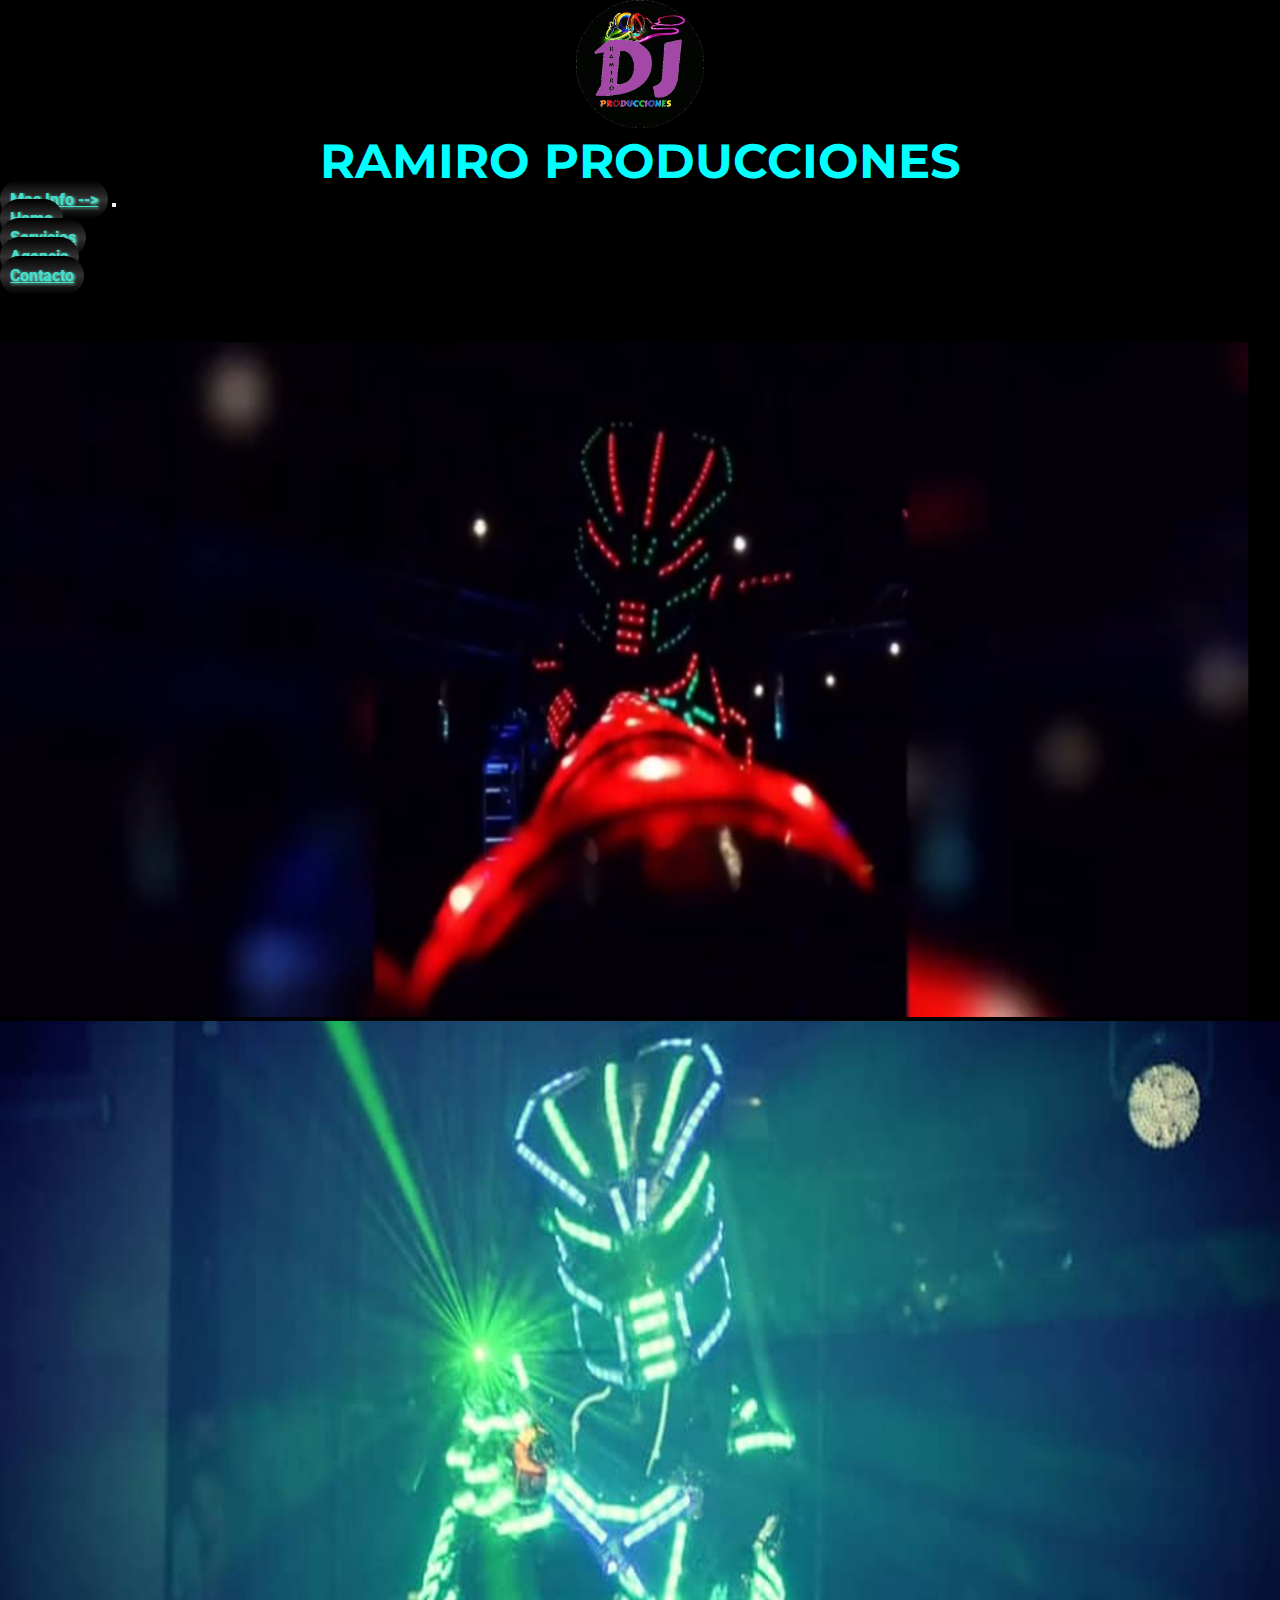
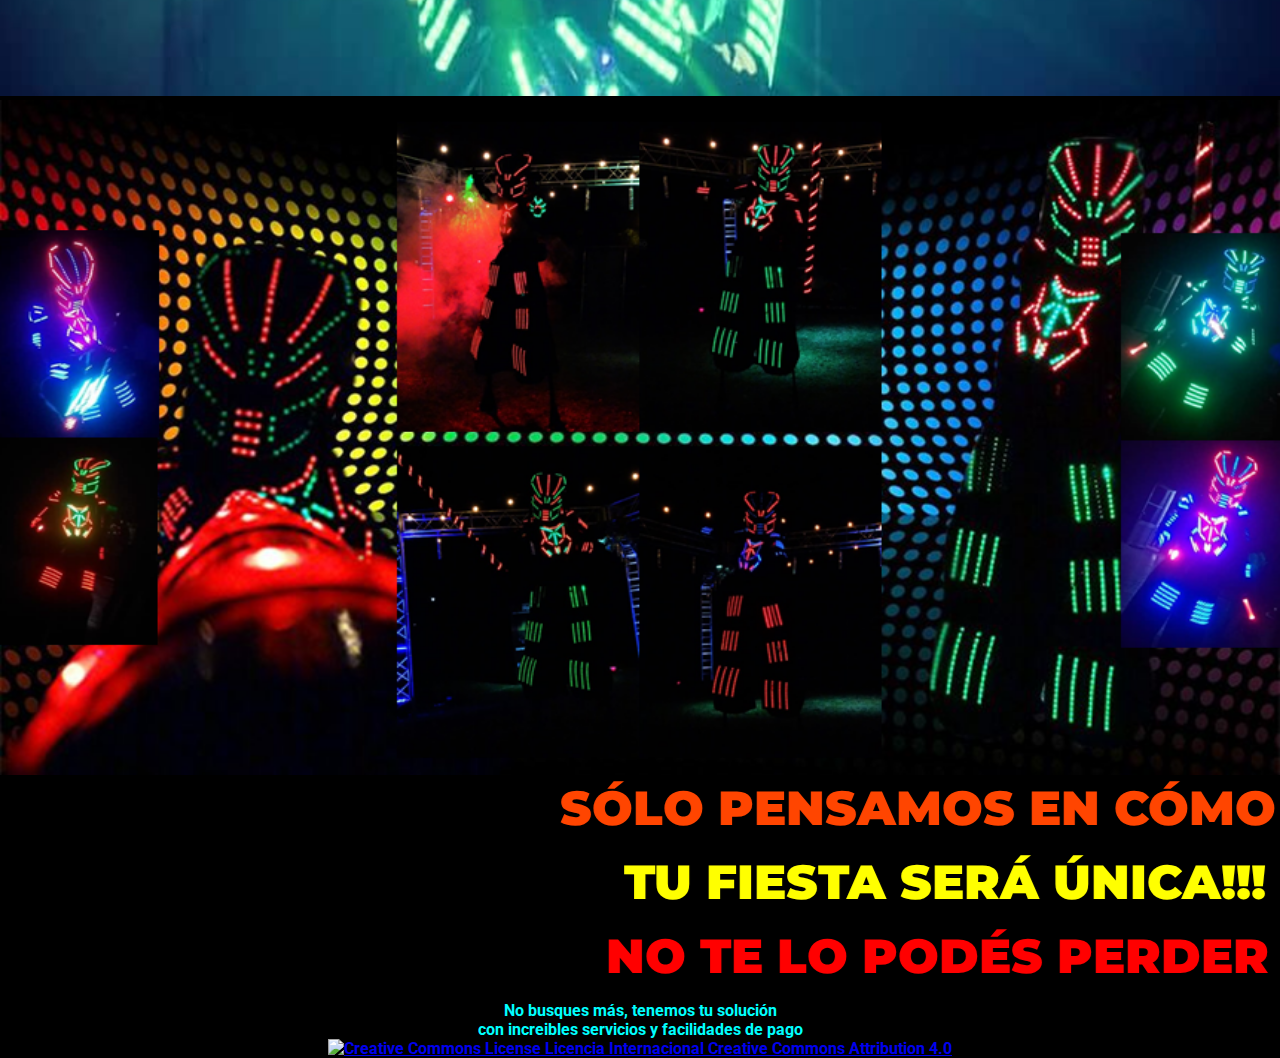
==== commit 93a92821: "tuneando bootstrap" ====
--- a/index.html
+++ b/index.html
@@ -39,10 +39,10 @@
 
 <body class="home row">
   <!--audio fondo pagina -->
-  <!-- <audio autoplay loop>su navegador no soporta algunos formatos de audio -->
-  <source src="./multimedias/electronica-edm.ogg" type="audio/ogg">
-  <source src="./multimedias/electronica-edm.wav" type="audio/wav">
-  <!--formatos audio (.ogg, .wav, .mp3, etc.) soporte compatibilidad navegador-->
+  <audio autoplay loop>su navegador no soporta algunos formatos de audio
+    <source src="./multimedias/electronica-edm.ogg" type="audio/ogg">
+    <source src="./multimedias/electronica-edm.wav" type="audio/wav">
+    <!--formatos audio (.ogg, .wav, .mp3, etc.) soporte compatibilidad navegador-->
   </audio>
   <!--cabecera pagina-->
   <header class="header">
--- a/css/estilos.css
+++ b/css/estilos.css
@@ -79,6 +79,9 @@
   text-align: center;
   color: turquoise;
   text-shadow: 1px 1px 3px aquamarine;
+  background-image: linear-gradient(#000, #333, #000);
+  border-radius: 50px;
+  padding: 10px;
 }
 
 /*carusel*/
@@ -111,8 +114,8 @@
 
 .footer {
   background: transparent;
-  /* background-image: linear-gradient(gold, orangered); */
-  text-align: center;
+  text-align: center;
+  padding: 0;
 }
 
 .redes i {
@@ -145,7 +148,6 @@
 .main .csection {
   text-align: center;
   color: turquoise;
-
 }
 
 .select:focus,
@@ -216,4 +218,16 @@
   color: aqua;
 }
 
-/*agencia*/+/*agencia*/
+
+.asection {
+  padding: 40px;
+  text-align: center;
+}
+
+.aarticle {
+  background-image: linear-gradient(#222, #555, #222);
+  text-align: justify;
+  padding: 20px;
+  border-radius: 25px;
+}